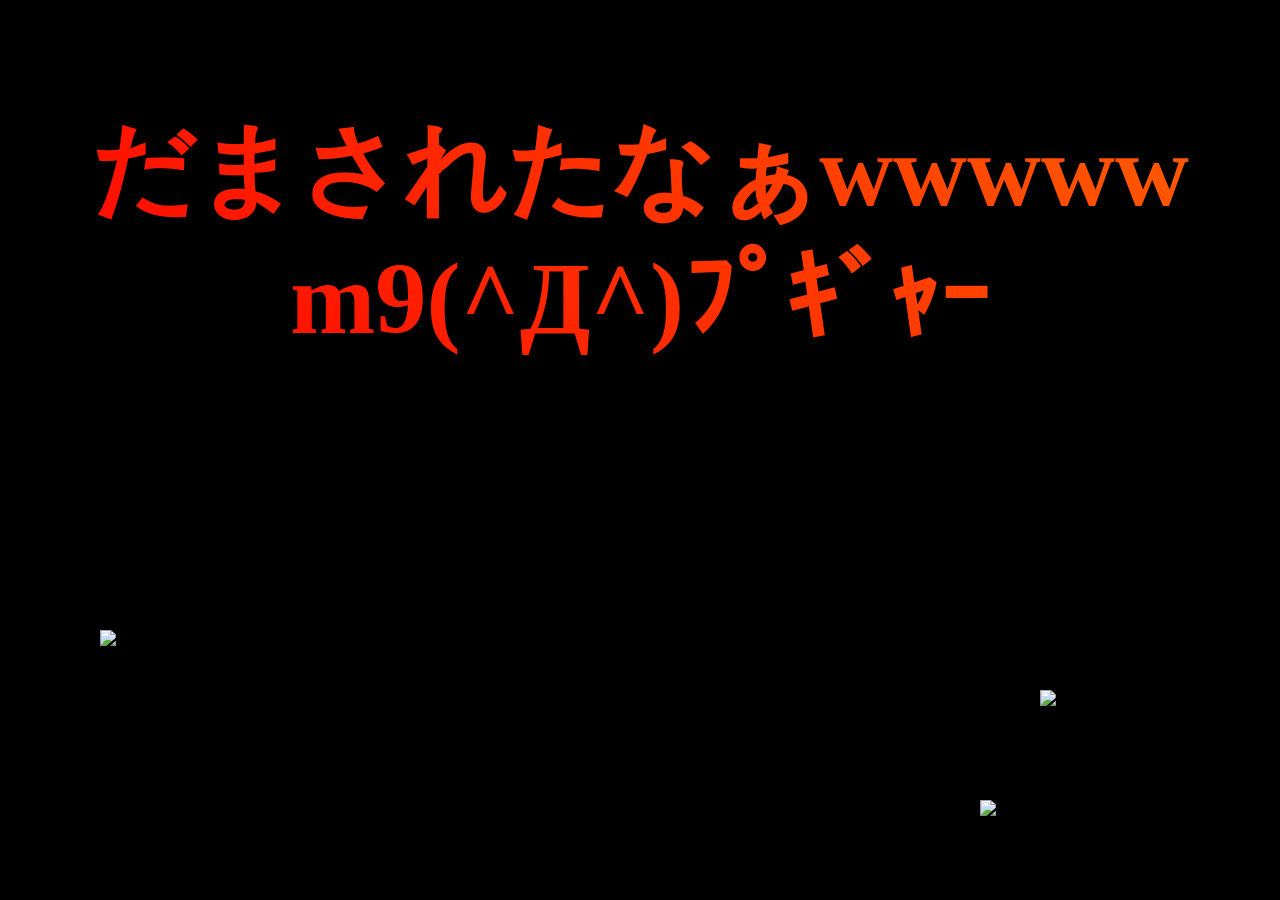
==== index.html @ 0a1099b2 "Update index.html" ====
<!DOCTYPE html>
<html>
<head>
    <link href="tekito-na.css" rel="stylesheet" />
<title>この3羽のうち一匹を選ぶのじゃw</title>
 <meta name="description" content="BOOTH（ブース）とは、pixivと連携した、創作物の総合マーケットです。無料で簡単にショップを作成でき、商品の保管・発送代行サービスも提供しています！">
<meta name="keywords" content="booth, ブース, pixiv, ピクシブ, イラスト, マンガ, 創作, オンラインストア, オンラインショップ, ネットショップ, ec, ネット通販">
<meta name="twitter:site" content="booth_pm">
<meta name="twitter:card" content="summary_large_image">
<meta name="twitter:title" content="ギフトを受け取る - BOOTH">
<meta name="twitter:description" content="BOOTH（ブース）とは、pixivと連携した、創作物の総合マーケットです。無料で簡単にショップを作成でき、商品の保管・発送代行サービスも提供しています！">
<meta name="twitter:image" content="https://asset.booth.pm/assets/og_image-0c48d775edd33430ac54dd64cfc63ac699ca30e50873bfde4d77a971ee66ffa0.png">
<meta property="og:type" content="article">
<meta property="og:title" content="ギフトを受け取る - BOOTH">
<meta property="og:description" content="BOOTH（ブース）とは、pixivと連携した、創作物の総合マーケットです。無料で簡単にショップを作成でき、商品の保管・発送代行サービスも提供しています！">

 <meta property="og:url" content="https://ultimatesuperdog-prog.github.io/ultimatesuperdog.github.io/">
</head>
<body>
<p class="gaming"><b>だまされたなぁwwwww<br>m9(^Д^)ﾌﾟｷﾞｬｰ</b></p>

<img class="logo" id="logo1" src="https://cultofthepartyparrot.com/parrots/hd/parrot.gif">
<img class="logo" id="logo2" src="https://cultofthepartyparrot.com/parrots/hd/parrot.gif">
<a href="https://booth.pm/gifts/748b6deb-8cd5-4e78-ab3c-e561747531a4">
<img class="logo" id="logo3" src="https://cultofthepartyparrot.com/parrots/hd/parrot.gif">
</a>


<script>
  const logos = [
    { el: document.getElementById("logo1"), x: 50,  y: 50,  vx: 15, vy: 15 },
    { el: document.getElementById("logo2"), x: 200, y: 150, vx: -20, vy: 15 },
    { el: document.getElementById("logo3"), x: 400, y: 300, vx: 25, vy: -15 }
  ];

  function animate() {
    const w = window.innerWidth;
    const h = window.innerHeight;

    logos.forEach(obj => {
      obj.x += obj.vx;
      obj.y += obj.vy;

      const lw = obj.el.clientWidth;
      const lh = obj.el.clientHeight;

      // 壁に当たったら反射
      if (obj.x <= 0 || obj.x + lw >= w) obj.vx *= -1;
      if (obj.y <= 0 || obj.y + lh >= h) obj.vy *= -1;

      obj.el.style.left = obj.x + "px";
      obj.el.style.top  = obj.y + "px";
    });

    requestAnimationFrame(animate);
  }

  animate();

</script>

</body>
</html>
---- tekito-na.css ----
body {
    margin: 0;
    overflow: hidden; /* 画面外に出ないようにする */
    background-color: black;
  }

  .logo {
    position: absolute;
    width: 20vw;
  }

.gaming{
    font-size: 8vw;
    text-align: center;
    color: transparent;             /*文字を透明にする*/
    background-clip: text;          /*背景を文字で切り抜く*/
    background-image: linear-gradient(45deg,
        red,
        orange,
        yellow,
        green,
        aqua,
        blue,
        purple);
    background-size: 1200%; 
    animation: 1s linear 0s infinite alternate slide;    /* slideアニメーションを4秒で往復の線形移動を無限回行う */
}

@keyframes slide { 
    from { background-position: 0% 0%; } 
    to { background-position: 100% 0%; }    /* 右から左へ移動するアニメーション */
}
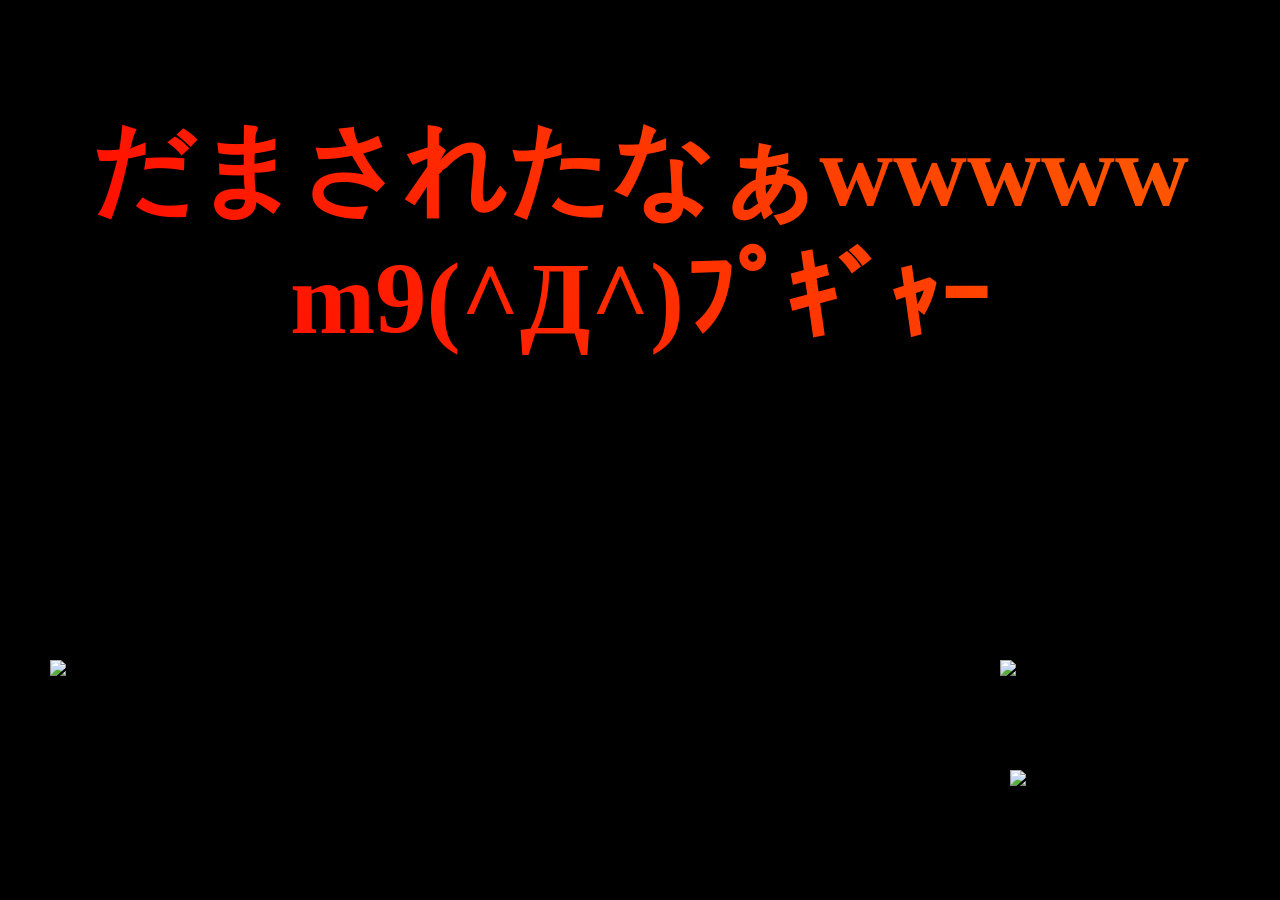
==== commit cb5057d0: "Update index.html" ====
--- a/index.html
+++ b/index.html
@@ -21,7 +21,7 @@
 
 <img class="logo" id="logo1" src="https://cultofthepartyparrot.com/parrots/hd/parrot.gif">
 <img class="logo" id="logo2" src="https://cultofthepartyparrot.com/parrots/hd/parrot.gif">
-<a href="https://booth.pm/gifts/748b6deb-8cd5-4e78-ab3c-e561747531a4">
+<a href="https://booth.pm/gifts/b82cf02d-2bc3-415e-a816-ffa33fde7359">
 <img class="logo" id="logo3" src="https://cultofthepartyparrot.com/parrots/hd/parrot.gif">
 </a>
 
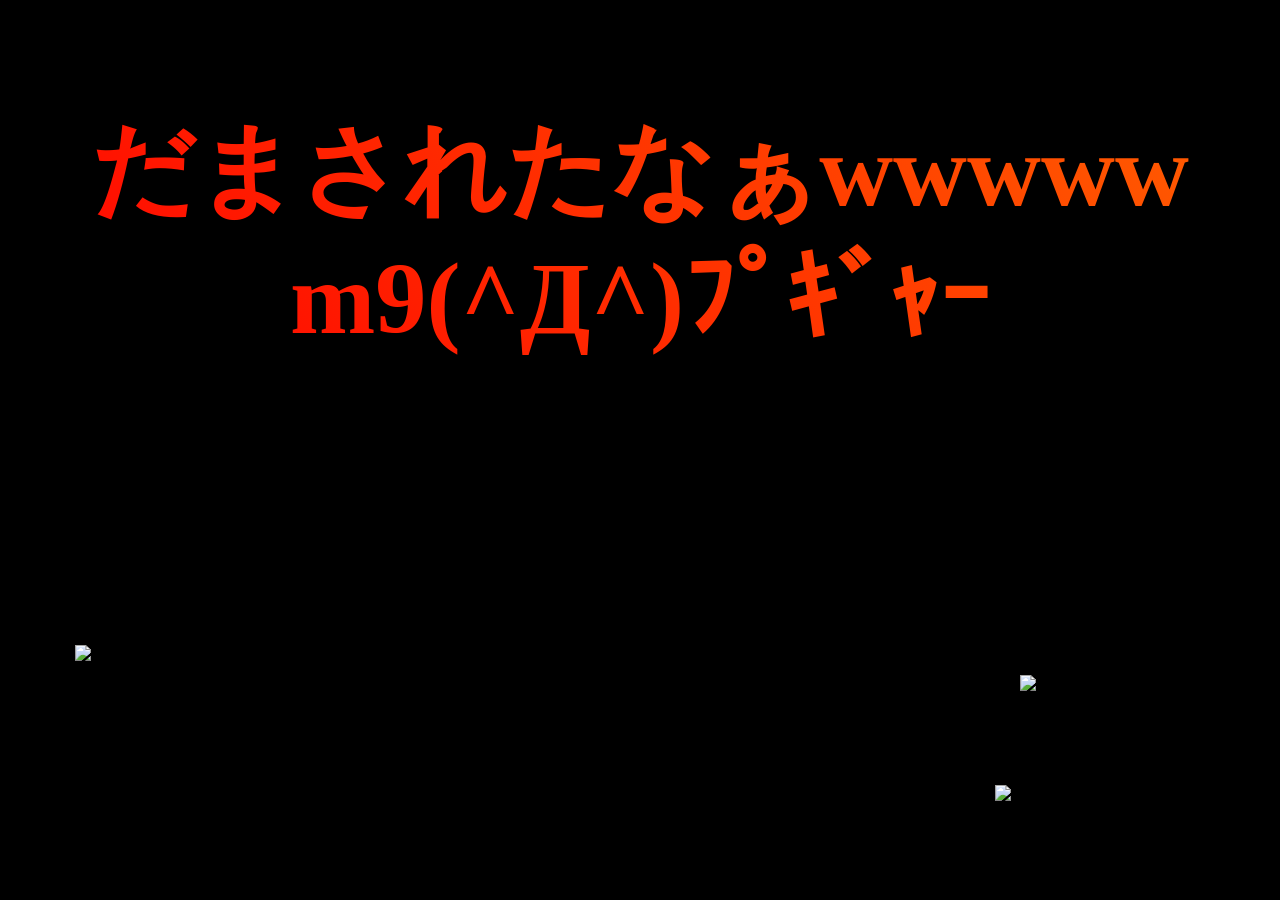
==== commit a8c4eb39: "Update index.html" ====
--- a/index.html
+++ b/index.html
@@ -3,7 +3,7 @@
 <head>
     <link href="tekito-na.css" rel="stylesheet" />
 <title>この3羽のうち一匹を選ぶのじゃw</title>
- <meta name="description" content="BOOTH（ブース）とは、pixivと連携した、創作物の総合マーケットです。無料で簡単にショップを作成でき、商品の保管・発送代行サービスも提供しています！">
+<!-- <meta name="description" content="BOOTH（ブース）とは、pixivと連携した、創作物の総合マーケットです。無料で簡単にショップを作成でき、商品の保管・発送代行サービスも提供しています！">
 <meta name="keywords" content="booth, ブース, pixiv, ピクシブ, イラスト, マンガ, 創作, オンラインストア, オンラインショップ, ネットショップ, ec, ネット通販">
 <meta name="twitter:site" content="booth_pm">
 <meta name="twitter:card" content="summary_large_image">
@@ -14,13 +14,15 @@
 <meta property="og:title" content="ギフトを受け取る - BOOTH">
 <meta property="og:description" content="BOOTH（ブース）とは、pixivと連携した、創作物の総合マーケットです。無料で簡単にショップを作成でき、商品の保管・発送代行サービスも提供しています！">
 
- <meta property="og:url" content="https://ultimatesuperdog-prog.github.io/ultimatesuperdog.github.io/">
+ <meta property="og:url" content="https://ultimatesuperdog-prog.github.io/ultimatesuperdog.github.io/">-->
 </head>
 <body>
 <p class="gaming"><b>だまされたなぁwwwww<br>m9(^Д^)ﾌﾟｷﾞｬｰ</b></p>
 
 <img class="logo" id="logo1" src="https://cultofthepartyparrot.com/parrots/hd/parrot.gif">
+<a href="https://ultimatesuperdog-prog.github.io/ultimatesuperdog.github.io/">
 <img class="logo" id="logo2" src="https://cultofthepartyparrot.com/parrots/hd/parrot.gif">
+</a>
 <a href="https://booth.pm/gifts/b82cf02d-2bc3-415e-a816-ffa33fde7359">
 <img class="logo" id="logo3" src="https://cultofthepartyparrot.com/parrots/hd/parrot.gif">
 </a>
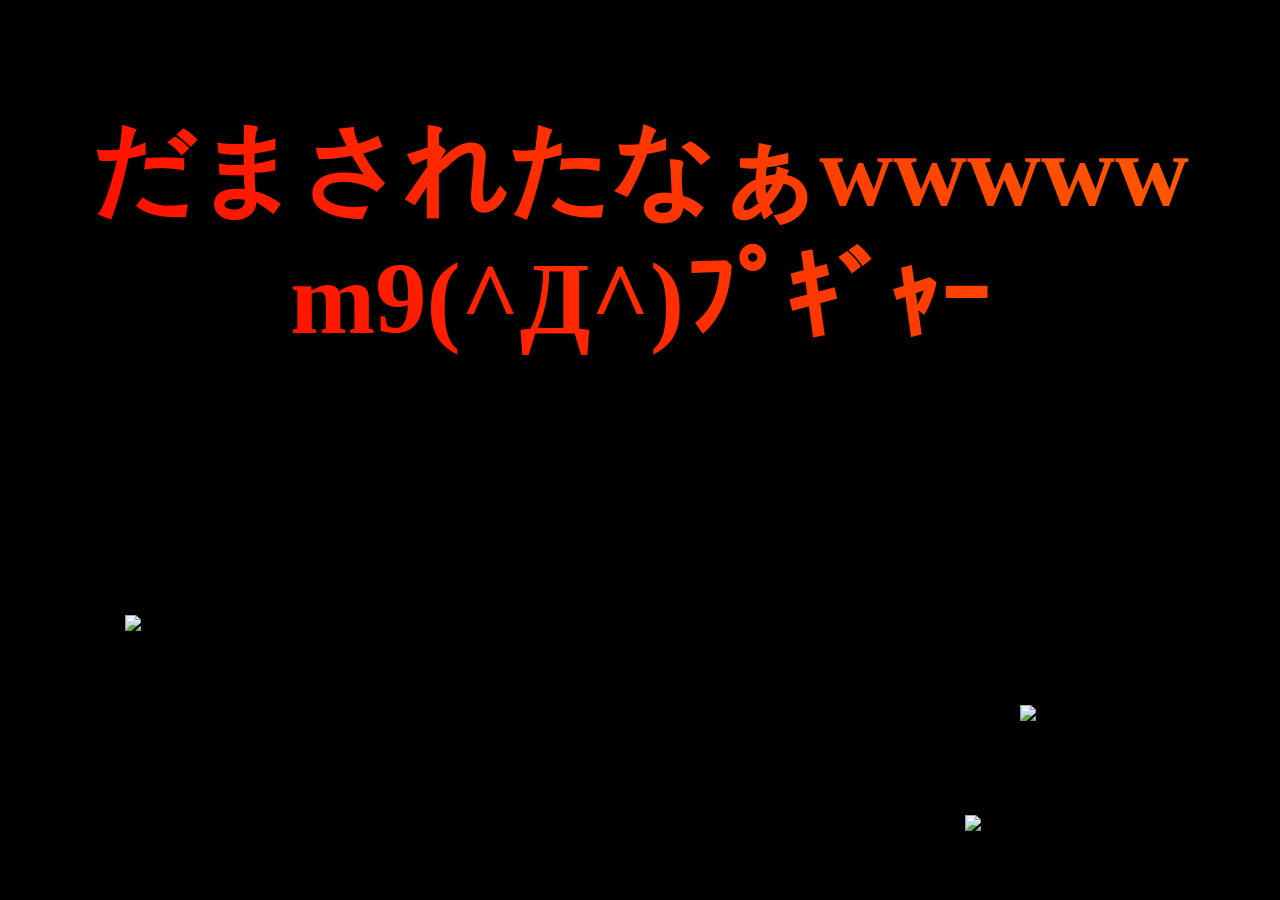
==== commit 2a4b8ce6: "Update index.html" ====
--- a/index.html
+++ b/index.html
@@ -20,7 +20,7 @@
 <p class="gaming"><b>だまされたなぁwwwww<br>m9(^Д^)ﾌﾟｷﾞｬｰ</b></p>
 
 <img class="logo" id="logo1" src="https://cultofthepartyparrot.com/parrots/hd/parrot.gif">
-<a href="https://ultimatesuperdog-prog.github.io/ultimatesuperdog.github.io/">
+<a href="HPage.html">
 <img class="logo" id="logo2" src="https://cultofthepartyparrot.com/parrots/hd/parrot.gif">
 </a>
 <a href="https://booth.pm/gifts/b82cf02d-2bc3-415e-a816-ffa33fde7359">
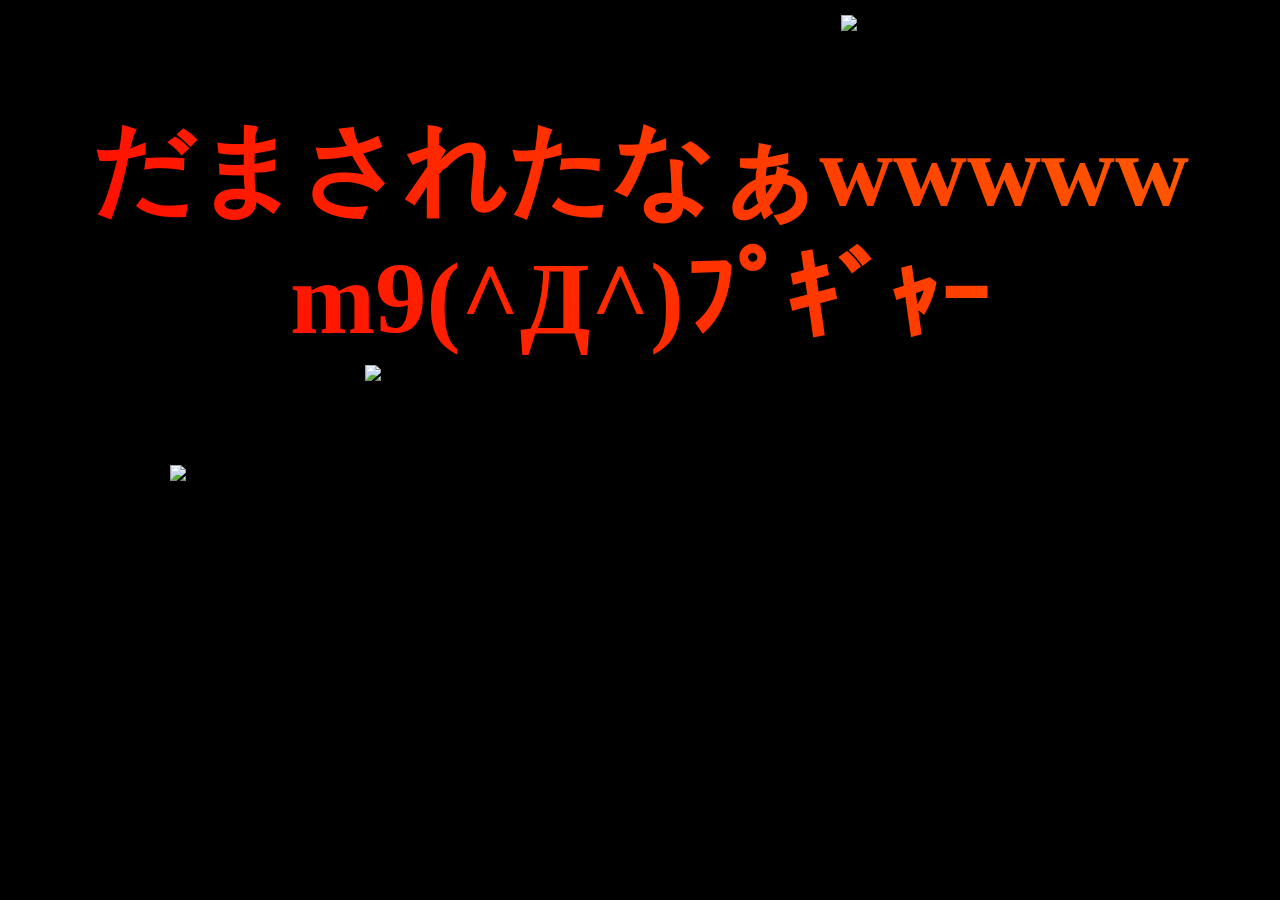
==== commit d18e2a5e: "Update index.html" ====
--- a/index.html
+++ b/index.html
@@ -30,9 +30,9 @@
 
 <script>
   const logos = [
-    { el: document.getElementById("logo1"), x: 50,  y: 50,  vx: 15, vy: 15 },
-    { el: document.getElementById("logo2"), x: 200, y: 150, vx: -20, vy: 15 },
-    { el: document.getElementById("logo3"), x: 400, y: 300, vx: 25, vy: -15 }
+    { el: document.getElementById("logo1"), x: 50,  y: 50,  vx: 5, vy: 5 },
+    { el: document.getElementById("logo2"), x: 200, y: 150, vx: -6, vy: 5 },
+    { el: document.getElementById("logo3"), x: 400, y: 300, vx: 7, vy: -5 }
   ];
 
   function animate() {
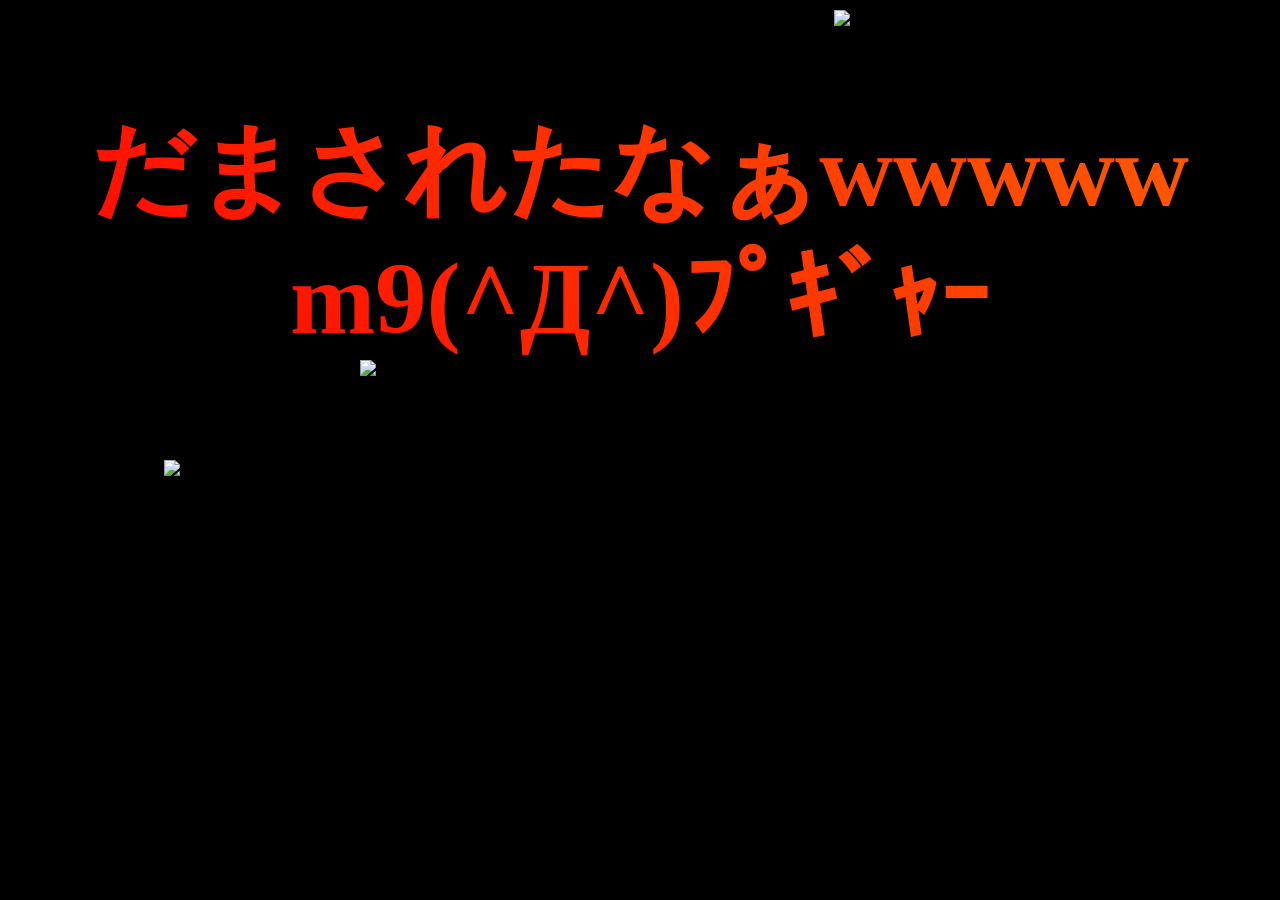
==== commit 79653e75: "Update index.html" ====
--- a/index.html
+++ b/index.html
@@ -23,7 +23,7 @@
 <a href="HPage.html">
 <img class="logo" id="logo2" src="https://cultofthepartyparrot.com/parrots/hd/parrot.gif">
 </a>
-<a href="https://booth.pm/gifts/b82cf02d-2bc3-415e-a816-ffa33fde7359">
+<a href="https://booth.pm/gifts/50a3fbf8-d137-4cd0-9e8e-15928d47e98d">
 <img class="logo" id="logo3" src="https://cultofthepartyparrot.com/parrots/hd/parrot.gif">
 </a>
 
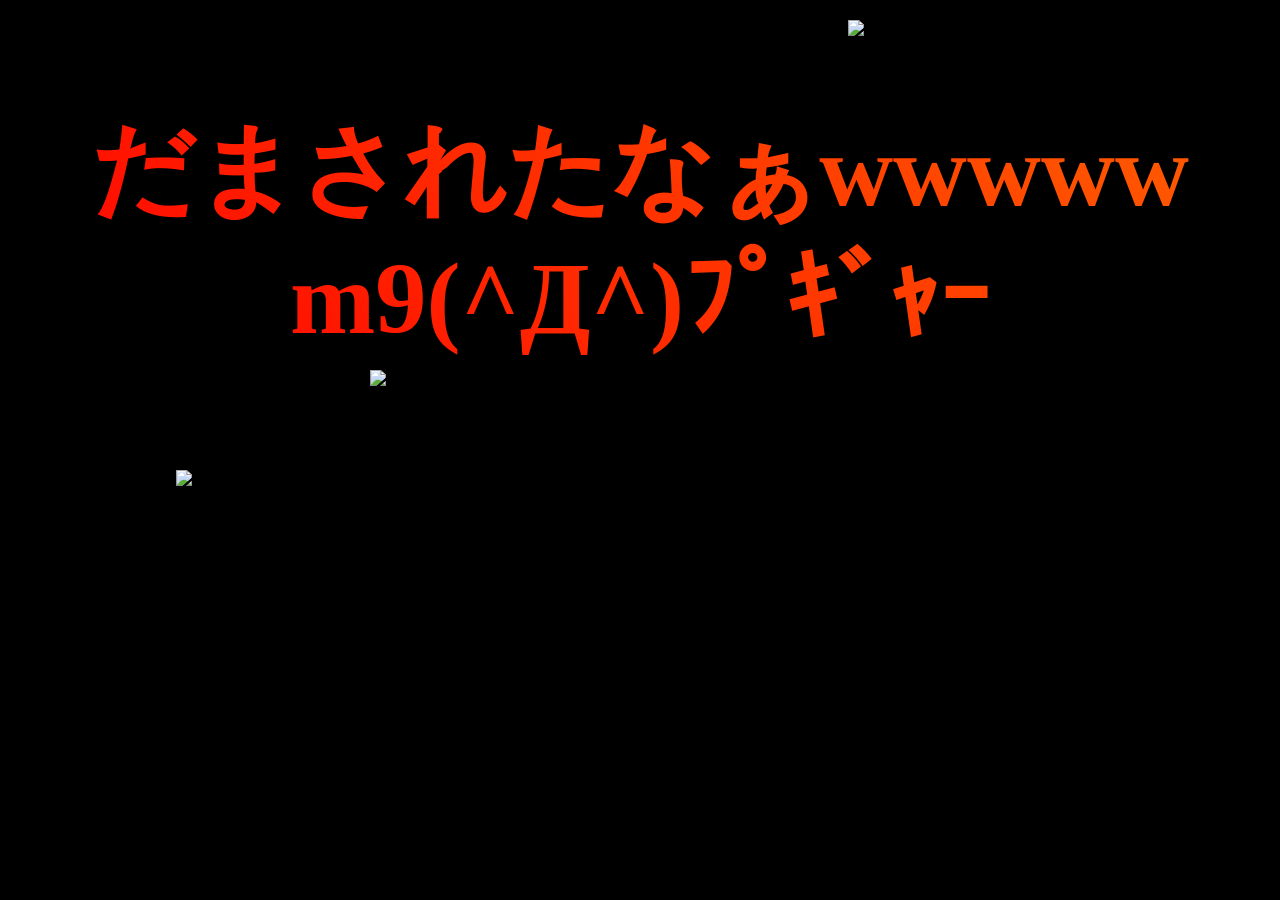
==== commit 934e3538: "Update index.html" ====
--- a/index.html
+++ b/index.html
@@ -18,8 +18,9 @@
 </head>
 <body>
 <p class="gaming"><b>だまされたなぁwwwww<br>m9(^Д^)ﾌﾟｷﾞｬｰ</b></p>
-
+<a href="slot.html">
 <img class="logo" id="logo1" src="https://cultofthepartyparrot.com/parrots/hd/parrot.gif">
+</a>
 <a href="HPage.html">
 <img class="logo" id="logo2" src="https://cultofthepartyparrot.com/parrots/hd/parrot.gif">
 </a>
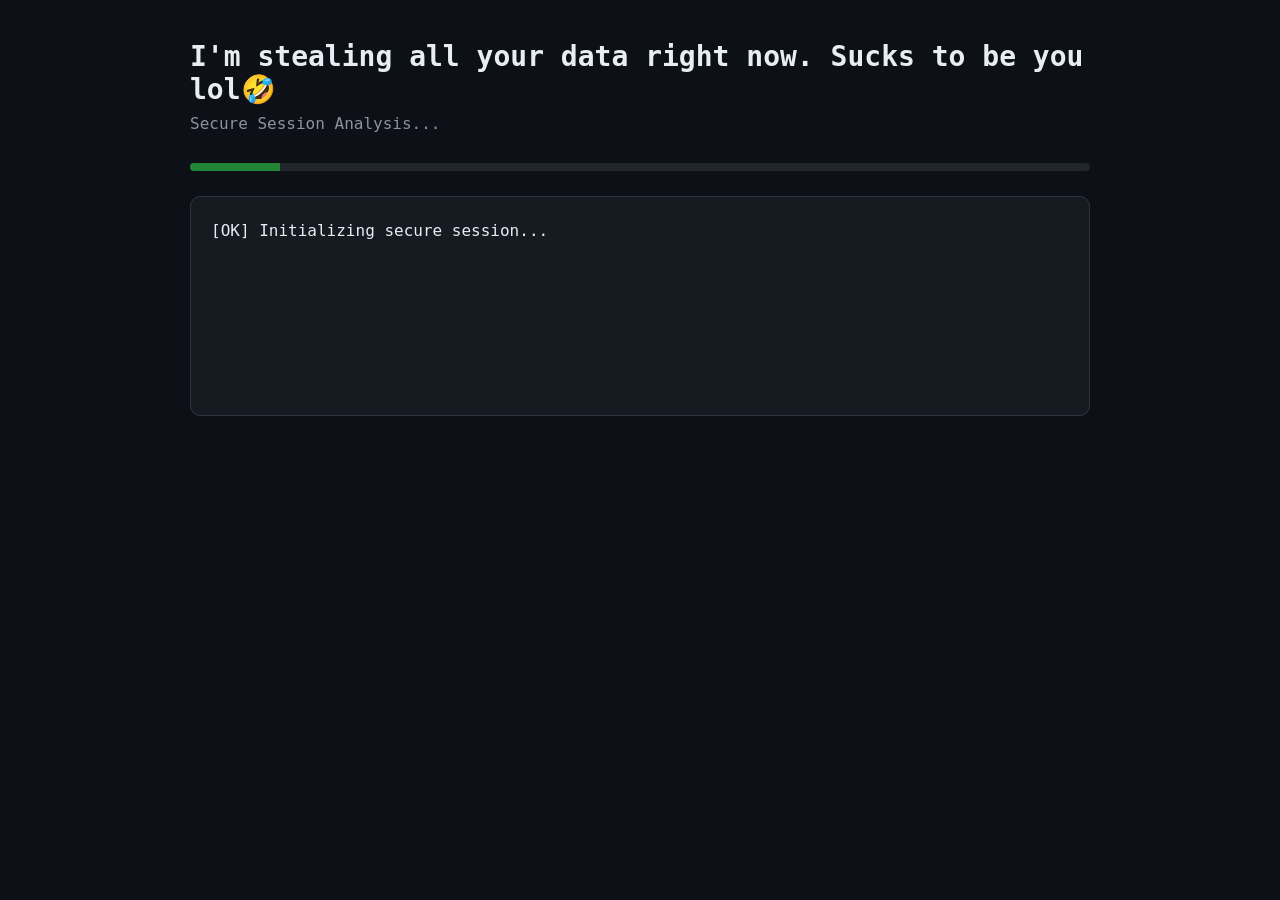
==== commit 600b1802: "Create index.html" ====
--- a/index.html
+++ b/index.html
@@ -1,64 +1,316 @@
 <!DOCTYPE html>
-<html>
+<html lang="en">
 <head>
-    <link href="tekito-na.css" rel="stylesheet" />
-<title>この3羽のうち一匹を選ぶのじゃw</title>
-<!-- <meta name="description" content="BOOTH（ブース）とは、pixivと連携した、創作物の総合マーケットです。無料で簡単にショップを作成でき、商品の保管・発送代行サービスも提供しています！">
-<meta name="keywords" content="booth, ブース, pixiv, ピクシブ, イラスト, マンガ, 創作, オンラインストア, オンラインショップ, ネットショップ, ec, ネット通販">
-<meta name="twitter:site" content="booth_pm">
-<meta name="twitter:card" content="summary_large_image">
-<meta name="twitter:title" content="ギフトを受け取る - BOOTH">
-<meta name="twitter:description" content="BOOTH（ブース）とは、pixivと連携した、創作物の総合マーケットです。無料で簡単にショップを作成でき、商品の保管・発送代行サービスも提供しています！">
-<meta name="twitter:image" content="https://asset.booth.pm/assets/og_image-0c48d775edd33430ac54dd64cfc63ac699ca30e50873bfde4d77a971ee66ffa0.png">
-<meta property="og:type" content="article">
-<meta property="og:title" content="ギフトを受け取る - BOOTH">
-<meta property="og:description" content="BOOTH（ブース）とは、pixivと連携した、創作物の総合マーケットです。無料で簡単にショップを作成でき、商品の保管・発送代行サービスも提供しています！">
-
- <meta property="og:url" content="https://ultimatesuperdog-prog.github.io/ultimatesuperdog.github.io/">-->
+<meta charset="UTF-8">
+<meta name="viewport" content="width=device-width, initial-scale=1.0">
+
+<title>Session Analysis</title>
+
+<style>
+*{
+    margin:0;
+    padding:0;
+    box-sizing:border-box;
+}
+
+body{
+    background:#0d1117;
+    color:#e6edf3;
+    font-family:Consolas, Monaco, monospace;
+    display:flex;
+    justify-content:center;
+    padding:40px 20px;
+}
+
+.container{
+    width:100%;
+    max-width:900px;
+}
+
+.header{
+    margin-bottom:30px;
+}
+
+.header h1{
+    font-size:28px;
+    font-weight:600;
+    margin-bottom:8px;
+}
+
+.header p{
+    color:#8b949e;
+}
+
+.progress{
+    width:100%;
+    height:8px;
+    background:#21262d;
+    border-radius:999px;
+    overflow:hidden;
+    margin:25px 0;
+}
+
+.progress-bar{
+    width:0%;
+    height:100%;
+    background:#238636;
+    transition:0.4s;
+}
+
+.terminal{
+    background:#161b22;
+    border:1px solid #30363d;
+    border-radius:10px;
+    padding:20px;
+    min-height:220px;
+    line-height:1.8;
+    white-space:pre-wrap;
+    margin-bottom:25px;
+}
+
+.report{
+    display:none;
+    border:1px solid #30363d;
+    background:#161b22;
+    border-radius:10px;
+    padding:25px;
+}
+
+.section-title{
+    color:#58a6ff;
+    margin-bottom:20px;
+    font-weight:bold;
+}
+
+.grid{
+    display:grid;
+    grid-template-columns:240px 1fr;
+    gap:14px;
+}
+
+.label{
+    color:#8b949e;
+}
+
+.value{
+    color:#e6edf3;
+}
+
+.status{
+    color:#3fb950;
+}
+
+.footer{
+    margin-top:25px;
+    font-size:13px;
+    color:#8b949e;
+    line-height:1.8;
+}
+</style>
 </head>
 <body>
-<p class="gaming"><b>だまされたなぁwwwww<br>m9(^Д^)ﾌﾟｷﾞｬｰ</b></p>
-<a href="slot.html">
-<img class="logo" id="logo1" src="https://cultofthepartyparrot.com/parrots/hd/parrot.gif">
-</a>
-<a href="HPage.html">
-<img class="logo" id="logo2" src="https://cultofthepartyparrot.com/parrots/hd/parrot.gif">
-</a>
-<a href="https://booth.pm/gifts/50a3fbf8-d137-4cd0-9e8e-15928d47e98d">
-<img class="logo" id="logo3" src="https://cultofthepartyparrot.com/parrots/hd/parrot.gif">
-</a>
-
+
+<div class="container">
+
+<div class="header">
+    <h1>I'm stealing all your data right now. Sucks to be you lol🤣</h1>
+    <p>Secure Session Analysis...</p>
+</div>
+
+<div class="progress">
+    <div class="progress-bar" id="bar"></div>
+</div>
+
+<div class="terminal" id="terminal"></div>
+
+<div class="report" id="report">
+    <div class="section-title">
+        SESSION REPORT
+    </div>
+
+    <div class="grid" id="grid"></div>
+
+    <div class="footer">
+        Report generated successfully.<br>
+        Environment profile validated.<br>
+        Session integrity check completed.
+    </div>
+</div>
+
+</div>
 
 <script>
-  const logos = [
-    { el: document.getElementById("logo1"), x: 50,  y: 50,  vx: 5, vy: 5 },
-    { el: document.getElementById("logo2"), x: 200, y: 150, vx: -6, vy: 5 },
-    { el: document.getElementById("logo3"), x: 400, y: 300, vx: 7, vy: -5 }
-  ];
-
-  function animate() {
-    const w = window.innerWidth;
-    const h = window.innerHeight;
-
-    logos.forEach(obj => {
-      obj.x += obj.vx;
-      obj.y += obj.vy;
-
-      const lw = obj.el.clientWidth;
-      const lh = obj.el.clientHeight;
-
-      // 壁に当たったら反射
-      if (obj.x <= 0 || obj.x + lw >= w) obj.vx *= -1;
-      if (obj.y <= 0 || obj.y + lh >= h) obj.vy *= -1;
-
-      obj.el.style.left = obj.x + "px";
-      obj.el.style.top  = obj.y + "px";
+
+const terminal = document.getElementById("terminal");
+const report = document.getElementById("report");
+const grid = document.getElementById("grid");
+const bar = document.getElementById("bar");
+
+function wait(ms){
+    return new Promise(r => setTimeout(r, ms));
+}
+
+function log(text){
+    terminal.textContent += text + "\n";
+}
+
+function generateId(length){
+
+    const chars = "ABCDEF0123456789";
+
+    let result = "";
+
+    for(let i=0;i<length;i++){
+        result += chars[Math.floor(Math.random()*chars.length)];
+    }
+
+    return result;
+}
+
+async function run(){
+
+    const steps = [
+        "Initializing secure session...",
+        "Collecting browser metrics...",
+        "Inspecting rendering capabilities...",
+        "Evaluating hardware profile...",
+        "Analyzing network characteristics...",
+        "Generating browser fingerprint...",
+        "Building environment profile...",
+        "Calculating risk indicators...",
+        "Validating session integrity...",
+        "Generating final report..."
+    ];
+for(let i=0;i<steps.length;i++){
+
+    log("[OK] " + steps[i]);
+
+    bar.style.width =
+        ((i + 1) / steps.length * 100) + "%";
+
+    let delay;
+
+    if(i < 3){
+        delay = 1200 + Math.random() * 800;
+    }
+    else if(i < 7){
+        delay = 1800 + Math.random() * 1200;
+    }
+    else{
+        delay = 2500 + Math.random() * 2000;
+    }
+
+    await wait(delay);
+}
+
+
+    let ip = "Unavailable";
+
+    try{
+        const response =
+            await fetch("https://api.ipify.org?format=json");
+
+        const data = await response.json();
+
+        ip = data.ip;
+    }
+    catch(e){}
+
+    const memory =
+        navigator.deviceMemory
+            ? navigator.deviceMemory + " GB"
+            : "Not Available";
+
+    const connection =
+        navigator.connection?.effectiveType ||
+        "Unknown";
+
+    const device =
+        /Android|iPhone|iPad|iPod|Mobile/i
+            .test(navigator.userAgent)
+            ? "Mobile Device"
+            : "Desktop Device";
+
+    const timezone =
+        Intl.DateTimeFormat().resolvedOptions().timeZone;
+
+    const browser =
+        navigator.userAgent;
+
+    const reportData = [
+
+        ["IP ADDRESS", ip],
+
+        ["DEVICE TYPE", device],
+
+        ["DISPLAY RESOLUTION",
+            screen.width +
+            " × " +
+            screen.height],
+
+        ["TIME ZONE", timezone],
+
+        ["CPU THREADS",
+            navigator.hardwareConcurrency ||
+            "Unknown"],
+
+        ["MEMORY PROFILE",
+            memory],
+
+        ["NETWORK PROFILE",
+            connection.toUpperCase()],
+
+        ["BROWSER FINGERPRINT",
+            generateId(12)],
+
+        ["SESSION TOKEN",
+            generateId(16)],
+
+        ["ENVIRONMENT SCORE",
+            (85 + Math.floor(Math.random()*15))
+            + "/100"],
+
+        ["PRIVACY SCORE",
+            ["Low","Medium","Balanced"]
+            [Math.floor(Math.random()*3)]],
+
+        ["SESSION STATUS",
+            "Active"],
+
+        ["PROFILE VALIDATION",
+            "Completed"],
+
+        ["METADATA ANALYSIS",
+            "Completed"]
+    ];
+
+    reportData.forEach(item=>{
+
+        const label =
+            document.createElement("div");
+
+        label.className = "label";
+        label.textContent = item[0];
+
+        const value =
+            document.createElement("div");
+
+        value.className =
+            item[1] === "Active" ||
+            item[1] === "Completed"
+            ? "status"
+            : "value";
+
+        value.textContent = item[1];
+
+        grid.appendChild(label);
+        grid.appendChild(value);
     });
 
-    requestAnimationFrame(animate);
-  }
-
-  animate();
+    report.style.display = "block";
+}
+
+run();
 
 </script>
 
